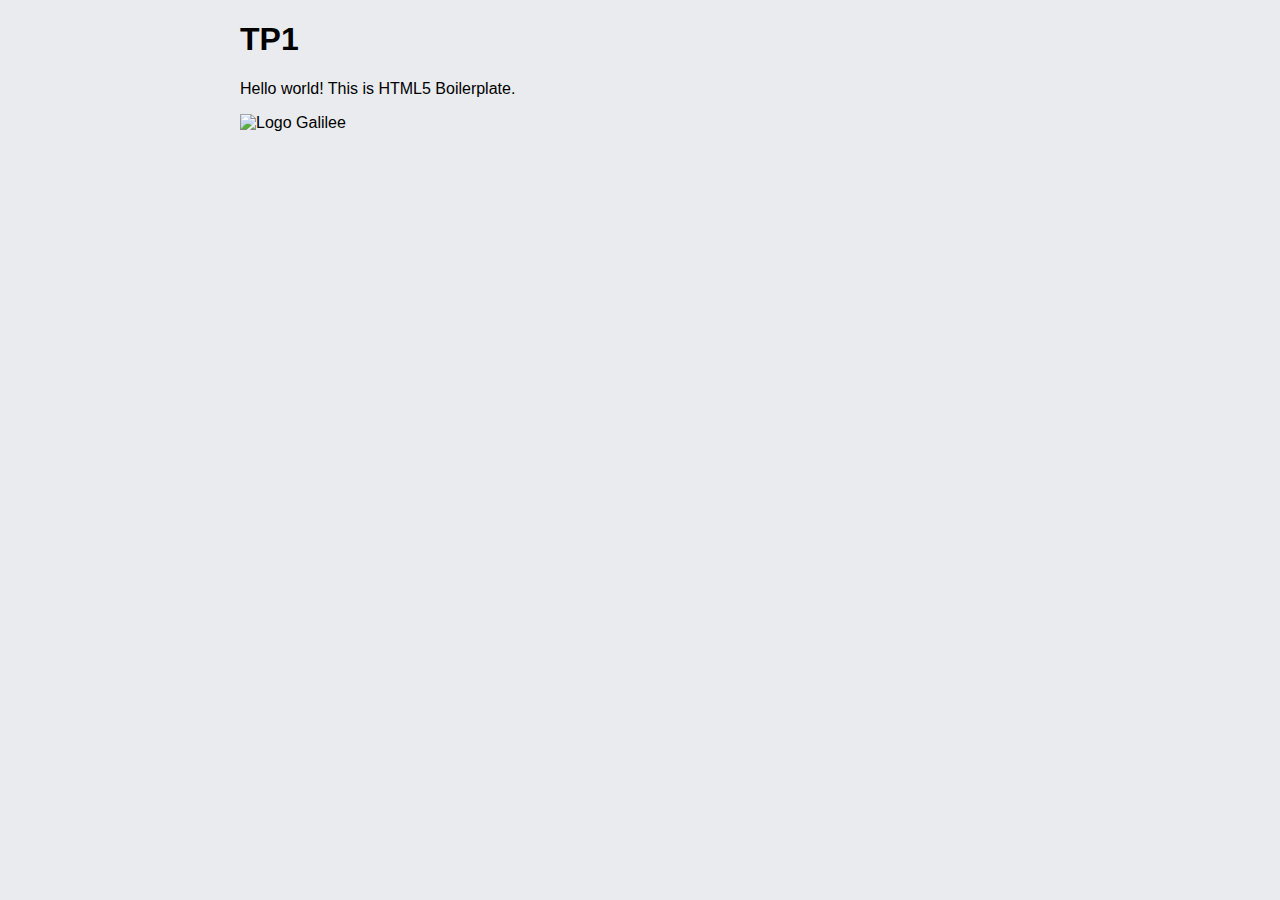
==== index.html @ 2480d6e0 "tp3" ====
<!doctype html>
<html>
    <head>
        <meta charset="utf-8">
        <meta http-equiv="x-ua-compatible" content="ie=edge">
        <title>TP1</title>
        <meta name="description" content="">
        <meta name="viewport" content="width=device-width, initial-scale=1">

        <link rel="apple-touch-icon" href="apple-touch-icon.png">
        <!-- Place favicon.ico in the root directory -->

        <style>
          body{
              background-color: #e9ebee;              
              font-family: system, -apple-system, ".SFNSText-Regular", "San Francisco", "Roboto", "Segoe UI", "Helvetica Neue", "Lucida Grande", sans-serif;
              font-size: 16px;
              margin: 0 auto;
              max-width: 800px;              
          }
        </style>
        
        <!-- Code à dé-commenter si besoin de fichier CSS ou JS -->
        <!--<link rel="stylesheet" href="style.css">-->
        <!--<script src="main.js"></script>-->
    </head>
    <body>        
        <h1>TP1 </h1>
        <!-- Add your site or application content here -->
        <p>Hello world! This is HTML5 Boilerplate.</p>
        <img src="../galilee.png" alt="Logo Galilee"/>
    </body>
</html>
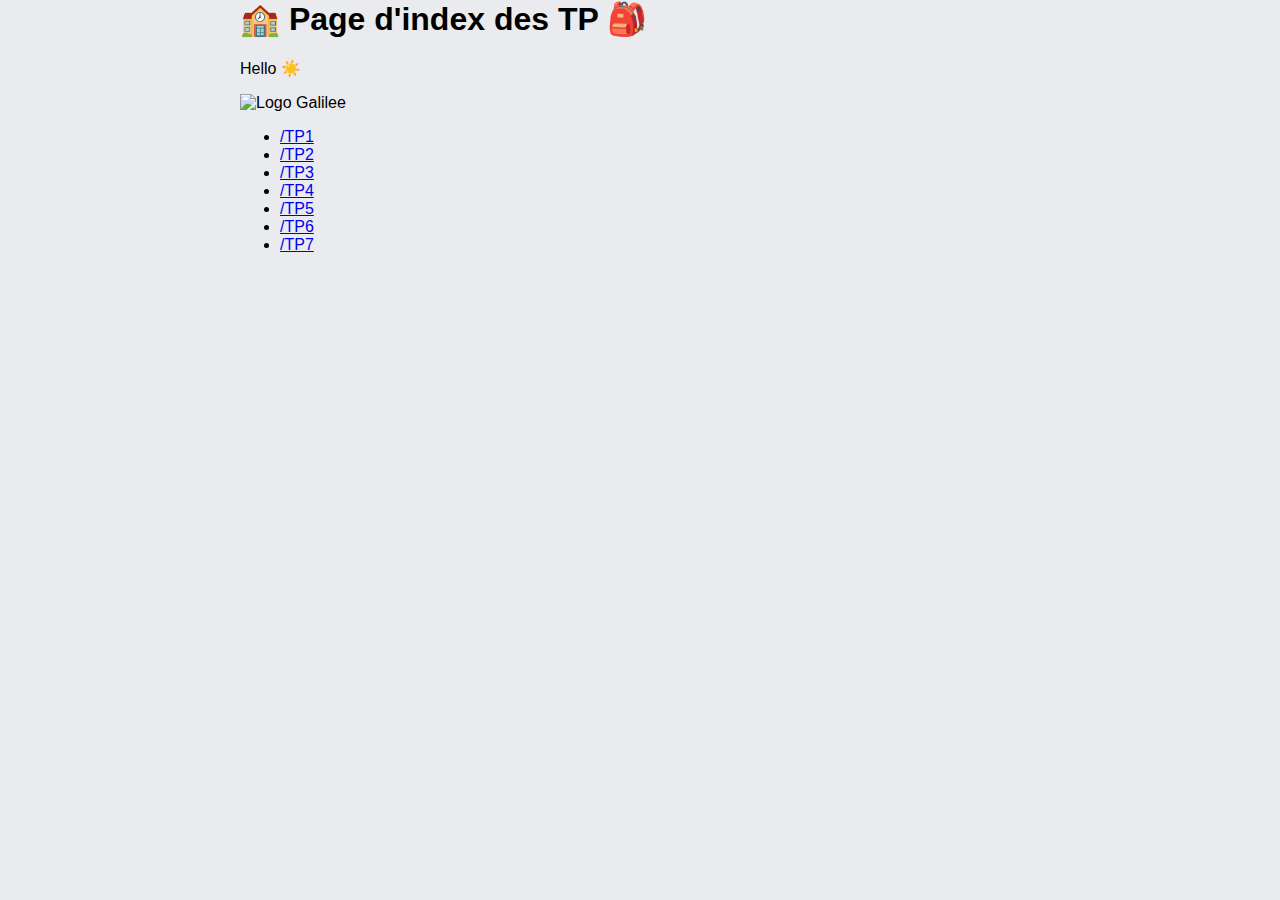
==== commit c3bea038: "up" ====
--- a/index.html
+++ b/index.html
@@ -1,9 +1,8 @@
-<!doctype html>
 <html>
     <head>
         <meta charset="utf-8">
         <meta http-equiv="x-ua-compatible" content="ie=edge">
-        <title>TP1</title>
+        <title>🏫 Index des TP</title>
         <meta name="description" content="">
         <meta name="viewport" content="width=device-width, initial-scale=1">
 
@@ -25,9 +24,33 @@
         <!--<script src="main.js"></script>-->
     </head>
     <body>        
-        <h1>TP1 </h1>
+        <h1>🏫 Page d'index des TP 🎒</h1>
         <!-- Add your site or application content here -->
-        <p>Hello world! This is HTML5 Boilerplate.</p>
-        <img src="../galilee.png" alt="Logo Galilee"/>
+        <p>Hello ☀️️</p>
+        <img src="galilee.png" alt="Logo Galilee"/>
+      
+      <ul>
+        <li>
+          <a href="tp1/index.html">/TP1</a>
+        </li>
+        <li>
+          <a href="tp2/index.html">/TP2</a>
+        </li>
+        <li>
+          <a href="tp3/index.html">/TP3</a>
+        </li>
+        <li>
+          <a href="tp4/index.html">/TP4</a>
+        </li>
+        <li>
+          <a href="tp5/index.html">/TP5</a>
+        </li>
+        <li>
+          <a href="tp6/index.html">/TP6</a>
+        </li>
+        <li>
+          <a href="tp7/index.html">/TP7</a>
+        </li>
+      </ul>
     </body>
 </html>
